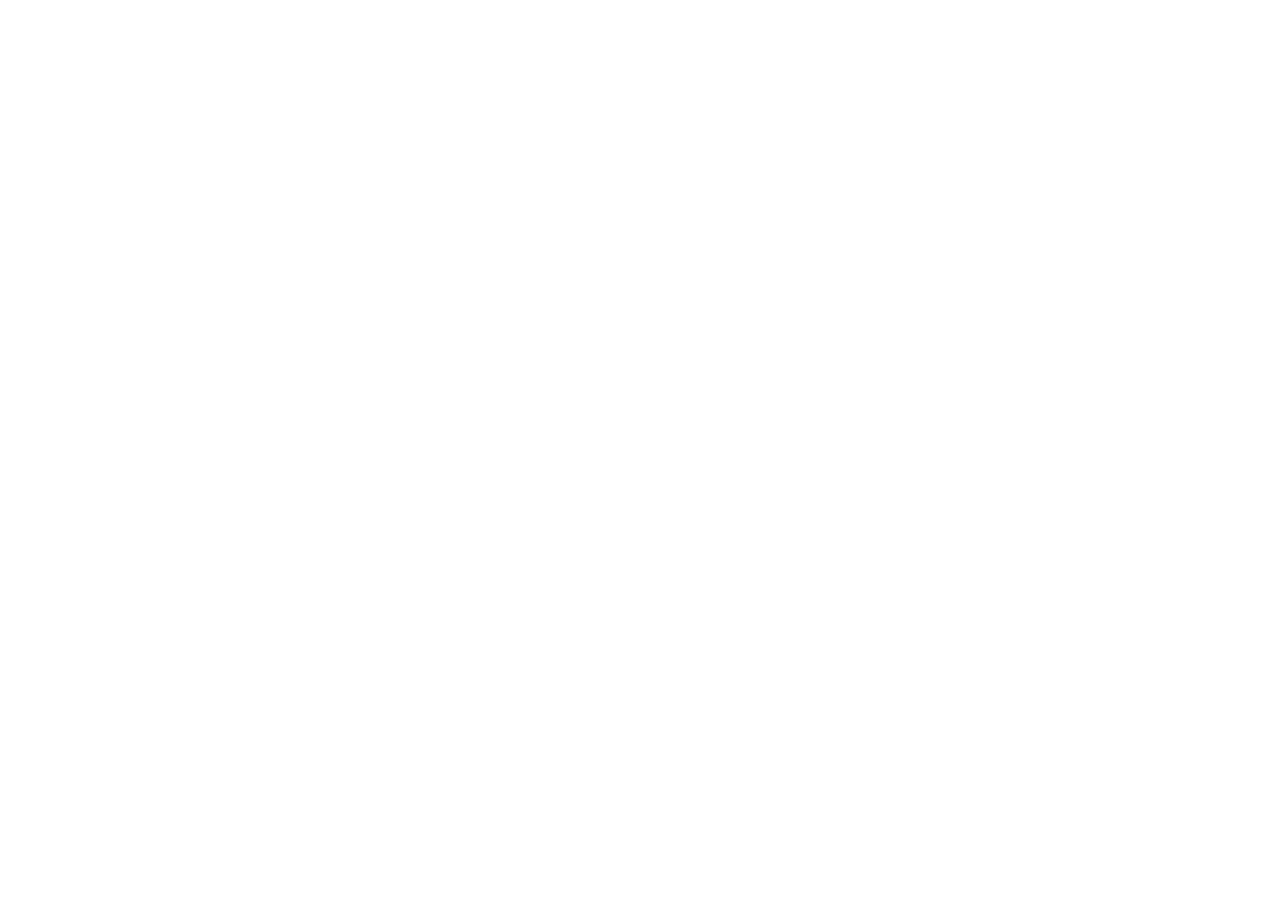
==== index2.html @ ec65acd3 "actualizacion2.0" ====
<!DOCTYPE html>
<html lang="en">
<head>
    <meta charset="UTF-8">
    <meta name="viewport" content="width=device-width, initial-scale=1.0">
    <title>Document</title>
</head>
<body>
    
</body>
</html>
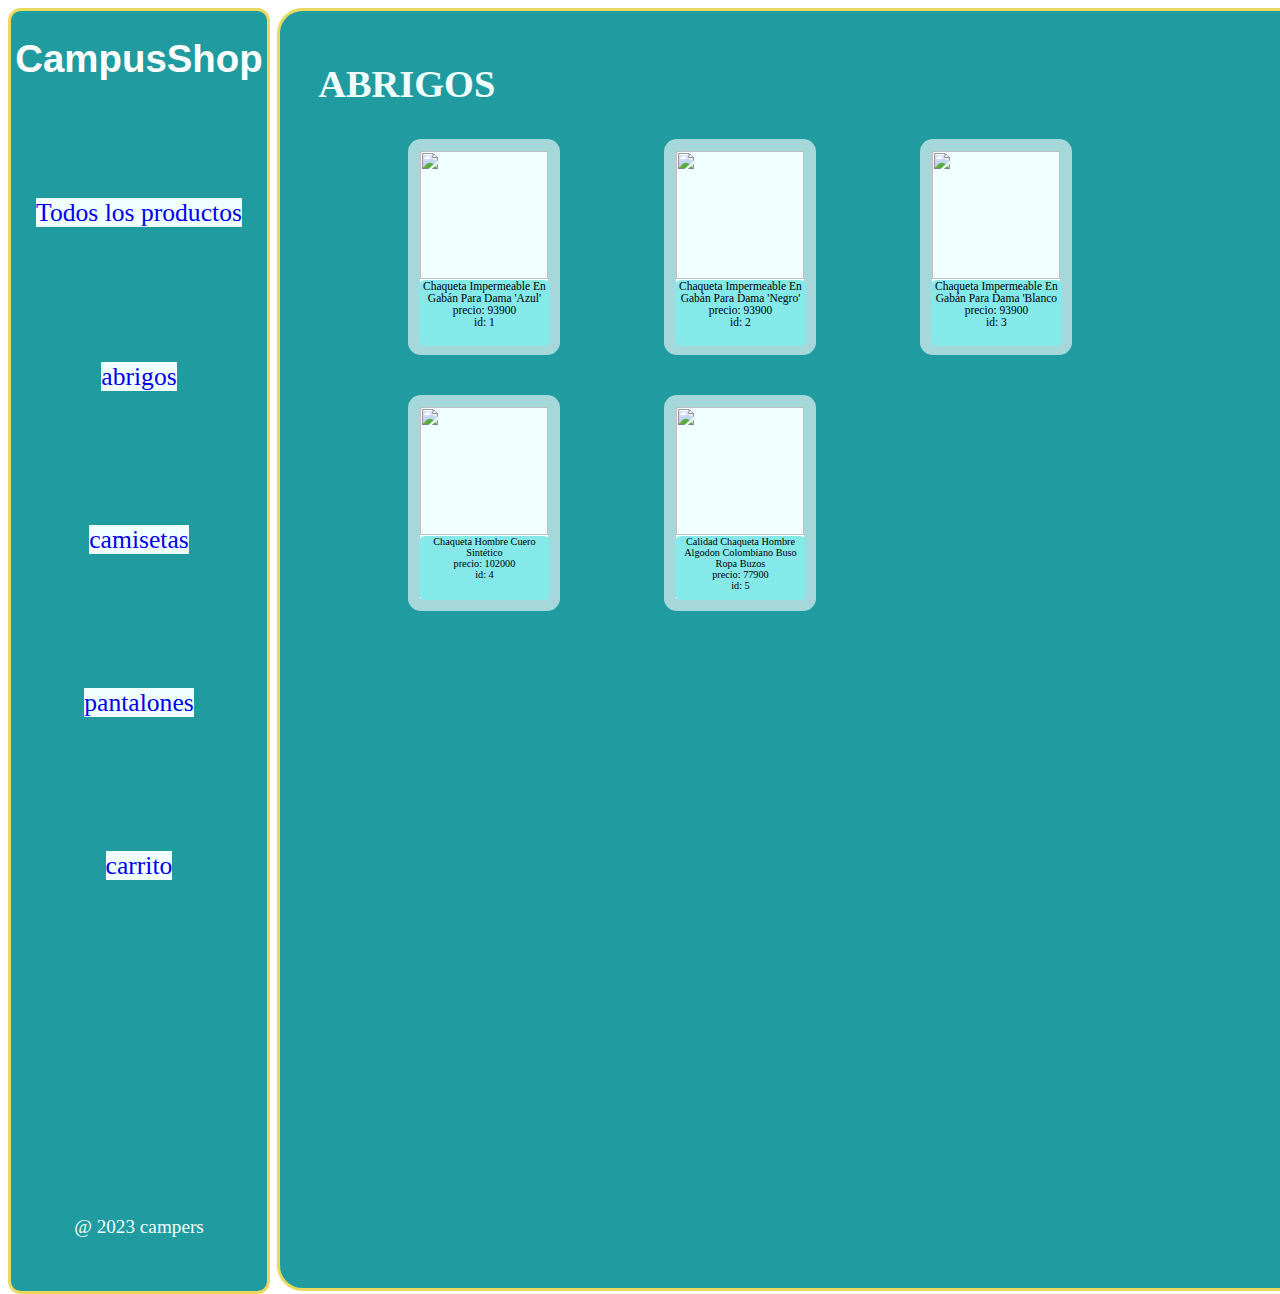
==== commit 3fcf08f9: "act" ====
--- a/index2.html
+++ b/index2.html
@@ -1,11 +1,96 @@
 <!DOCTYPE html>
 <html lang="en">
+
 <head>
     <meta charset="UTF-8">
     <meta name="viewport" content="width=device-width, initial-scale=1.0">
-    <title>Document</title>
+    <link rel="stylesheet" href="abrigos.css">
+    <title>abrigos</title>
 </head>
+
 <body>
-    
+    <section>
+        <nav class="nav">
+            <h1>CampusShop</h1>
+            <ul>
+                <li><a class="a1" href="index.html">Todos los
+                        productos</a></li>
+            </ul>
+            <ul>
+                <li><a class="a2" href="#">abrigos</a></li>
+            </ul>
+            <ul>
+                <li><a class="a3" href="index3.html">camisetas</a></li>
+            </ul>
+            <ul>
+                <li><a class="a4" href="#">pantalones</a></li>
+            </ul>
+
+
+            <ul class="carrito">
+                <li><a href="#">carrito</a></li>
+            </ul>
+            <p class="ultimo">@ 2023 campers</p>
+        </nav>
+    </section>
+
+
+    <div class="abrigos" >
+        <h2>ABRIGOS</h2>
+        <div class="chaqueta">
+            <img class="imgchaqueta" src="https://http2.mlstatic.com/D_NQ_NP_2X_787280-MCO51843885132_102022-F.webp" ,
+                alt="">
+            <p class="letras">Chaqueta Impermeable En Gabán Para Dama 'Azul' <br>
+                precio: 93900 <br>
+                id: 1
+            </p>
+
+        </div>
+        <div class="chaquetanegra">
+            <img class="chaquetan" src="https://http2.mlstatic.com/D_NQ_NP_2X_904140-MCO51843801912_102022-F.webp"
+                alt="">
+            <p class="chaquetanp">Chaqueta Impermeable En Gabán Para Dama 'Negro'
+                precio: 93900 <br>
+                id: 2
+            </p>
+        </div>
+
+        <div class="chaquetablanca">
+            <img class="chaquetab" src="https://http2.mlstatic.com/D_NQ_NP_2X_930447-MCO71410142210_092023-F.webp"
+                alt="">
+            <p class="chaquetabp">Chaqueta Impermeable En Gabán Para Dama 'Blanco
+                precio: 93900 <br>
+                id: 3
+            </p>
+        </div>
+
+        <div class="chaquetahombre">
+            <img class="chaquetah" src="https://http2.mlstatic.com/D_NQ_NP_2X_712593-MCO41606376126_052020-F.webp"
+                alt="">
+            <p class="chaquetahp">Chaqueta Hombre Cuero Sintético <br>
+                precio: 102000 <br>
+                id: 4
+            </p>
+        </div>
+
+        <div class="chaquetahombrea">
+            <img class="chaquetaha" src="https://http2.mlstatic.com/D_NQ_NP_2X_829630-MCO31080337339_062019-F.webp"
+                alt="">
+            <p class="chaquetahap">Calidad Chaqueta Hombre Algodon Colombiano Buso Ropa Buzos <br>
+                precio: 77900 <br>
+                id: 5
+            </p>
+        </div>
+
+
+       
+
+     
+
+
+    </div>
+
+
 </body>
+
 </html>--- a/abrigos.css
+++ b/abrigos.css
@@ -0,0 +1,253 @@
+.nav {
+    float: left;
+    width: 20vw;
+    height: 100vw;
+    background-color: #209ca0;
+    border: 0.3vw solid rgb(233, 217, 95);
+    border-radius: 1vw;
+    text-align: center;
+
+
+}
+
+.nav h1 {
+    font-size: 3vw;
+    color: white;
+    font-family: 'Segoe UI', Tahoma, Geneva, Verdana, sans-serif;
+}
+
+.icon {
+    width: 5vw;
+    height: 5vw;
+    margin-top: 2vw;
+
+}
+
+.nav ul {
+    list-style-type: none;
+    padding: 6%;
+    margin-top: 8vw;
+    font-size: 2vw;
+}
+
+.nav a {
+    text-decoration: none;
+    background-color: azure;
+    font-size: 2vw;
+
+
+}
+
+.a2 {
+    background-color: aqua;
+
+
+
+}
+
+
+.nav p {
+    color: azure;
+    font-size: 1.5vw;
+    margin-top: 25vw;
+    text-align: center;
+}
+
+.ultimo {
+    font-size: 2vw;
+}
+
+
+
+
+
+
+.abrigos {
+    display: flex;
+    position: absolute;
+    flex-direction: column;
+    flex-wrap: wrap;
+    width: 50vw;
+    height: 59.8vw;
+    background-color: #209ca0;
+    padding: 20%;
+    border: 0.3vw solid rgb(233, 217, 95);
+    border-radius: 2vw;
+    margin-left: 21vw;
+}
+
+.abrigos h2 {
+    position: absolute;
+    margin-top: -16vw;
+    margin-left: -17vw;
+    font-size: 3vw;
+    color: azure;
+}
+
+.chaqueta {
+    display: flex;
+    flex-direction: column;
+    position: absolute;
+    margin-top: -10vw;
+    margin-left: -10vw;
+    width: 10vw;
+    height: 15vw;
+    background-color: azure;
+    border: 1vw solid rgb(166, 216, 219);
+    border-radius: 1vw;
+}
+
+.imgchaqueta {
+    width: 10vw;
+    height: 10vw;
+
+}
+
+.chaqueta p {
+    position: absolute;
+    margin-left: -0.1vw;
+    text-align: center;
+    font-size: 0.9vw;
+    font-family: 'Times New Roman', Times, serif;
+    margin-top: 10.1vw;
+    width: 10.3vw;
+    height: 5.1vw;
+    background-color: rgb(133, 233, 233);
+    border-radius: 0.5vw;
+
+
+}
+
+.chaquetanegra {
+    display: flex;
+    flex-direction: column;
+    position: absolute;
+    margin-top: -10vw;
+    margin-left: 10vw;
+    width: 10vw;
+    height: 15vw;
+    background-color: azure;
+    border: 1vw solid rgb(166, 216, 219);
+    border-radius: 1vw;
+}
+
+.chaquetanp {
+    position: absolute;
+    margin-left: -0.1vw;
+    text-align: center;
+    font-size: 0.9vw;
+    font-family: 'Times New Roman', Times, serif;
+    margin-top: 10.1vw;
+    width: 10.3vw;
+    height: 5.1vw;
+    background-color: rgb(133, 233, 233);
+    border-radius: 0.5vw;
+
+}
+
+.chaquetan {
+    width: 10vw;
+    height: 10vw;
+
+}
+
+
+.chaquetablanca {
+    display: flex;
+    flex-direction: column;
+    position: absolute;
+    margin-top: -10vw;
+    margin-left: 30vw;
+    width: 10vw;
+    height: 15vw;
+    background-color: azure;
+    border: 1vw solid rgb(166, 216, 219);
+    border-radius: 1vw;
+}
+
+.chaquetabp {
+    position: absolute;
+    margin-left: -0.1vw;
+    text-align: center;
+    font-size: 0.9vw;
+    font-family: 'Times New Roman', Times, serif;
+    margin-top: 10.1vw;
+    width: 10.3vw;
+    height: 5.1vw;
+    background-color: rgb(133, 233, 233);
+    border-radius: 0.5vw;
+}
+
+.chaquetab {
+    width: 10vw;
+    height: 10vw;
+
+}
+
+
+.chaquetahombre {
+    display: flex;
+    flex-direction: column;
+    position: absolute;
+    margin-top: 10vw;
+    margin-left: -10vw;
+    width: 10vw;
+    height: 15vw;
+    background-color: azure;
+    border: 1vw solid rgb(166, 216, 219);
+    border-radius: 1vw;
+}
+
+.chaquetahp {
+    position: absolute;
+    margin-left: -0.1vw;
+    text-align: center;
+    font-size: 0.8vw;
+    font-family: 'Times New Roman', Times, serif;
+    margin-top: 10.1vw;
+    width: 10.3vw;
+    height: 5vw;
+    background-color: rgb(133, 233, 233);
+    border-radius: 0.5vw;
+
+}
+
+.chaquetah {
+    width: 10vw;
+    height: 10vw;
+
+}
+
+.chaquetahombrea {
+    display: flex;
+    flex-direction: column;
+    position: absolute;
+    margin-top: 10vw;
+    margin-left: 10vw;
+    width: 10vw;
+    height: 15vw;
+    background-color: azure;
+    border: 1vw solid rgb(166, 216, 219);
+    border-radius: 1vw;
+}
+
+.chaquetahap {
+    position: absolute;
+    display: flex;
+    margin-left: -0.1vw;
+    text-align: center;
+    font-size: 0.8vw;
+    font-family: 'Times New Roman', Times, serif;
+    margin-top: 10.1vw;
+    width: 10.3vw;
+    height: 5vw;
+    background-color: rgb(133, 233, 233);
+    border-radius: 0.5vw;
+
+}
+
+.chaquetaha {
+    width: 10vw;
+    height: 10vw;
+
+}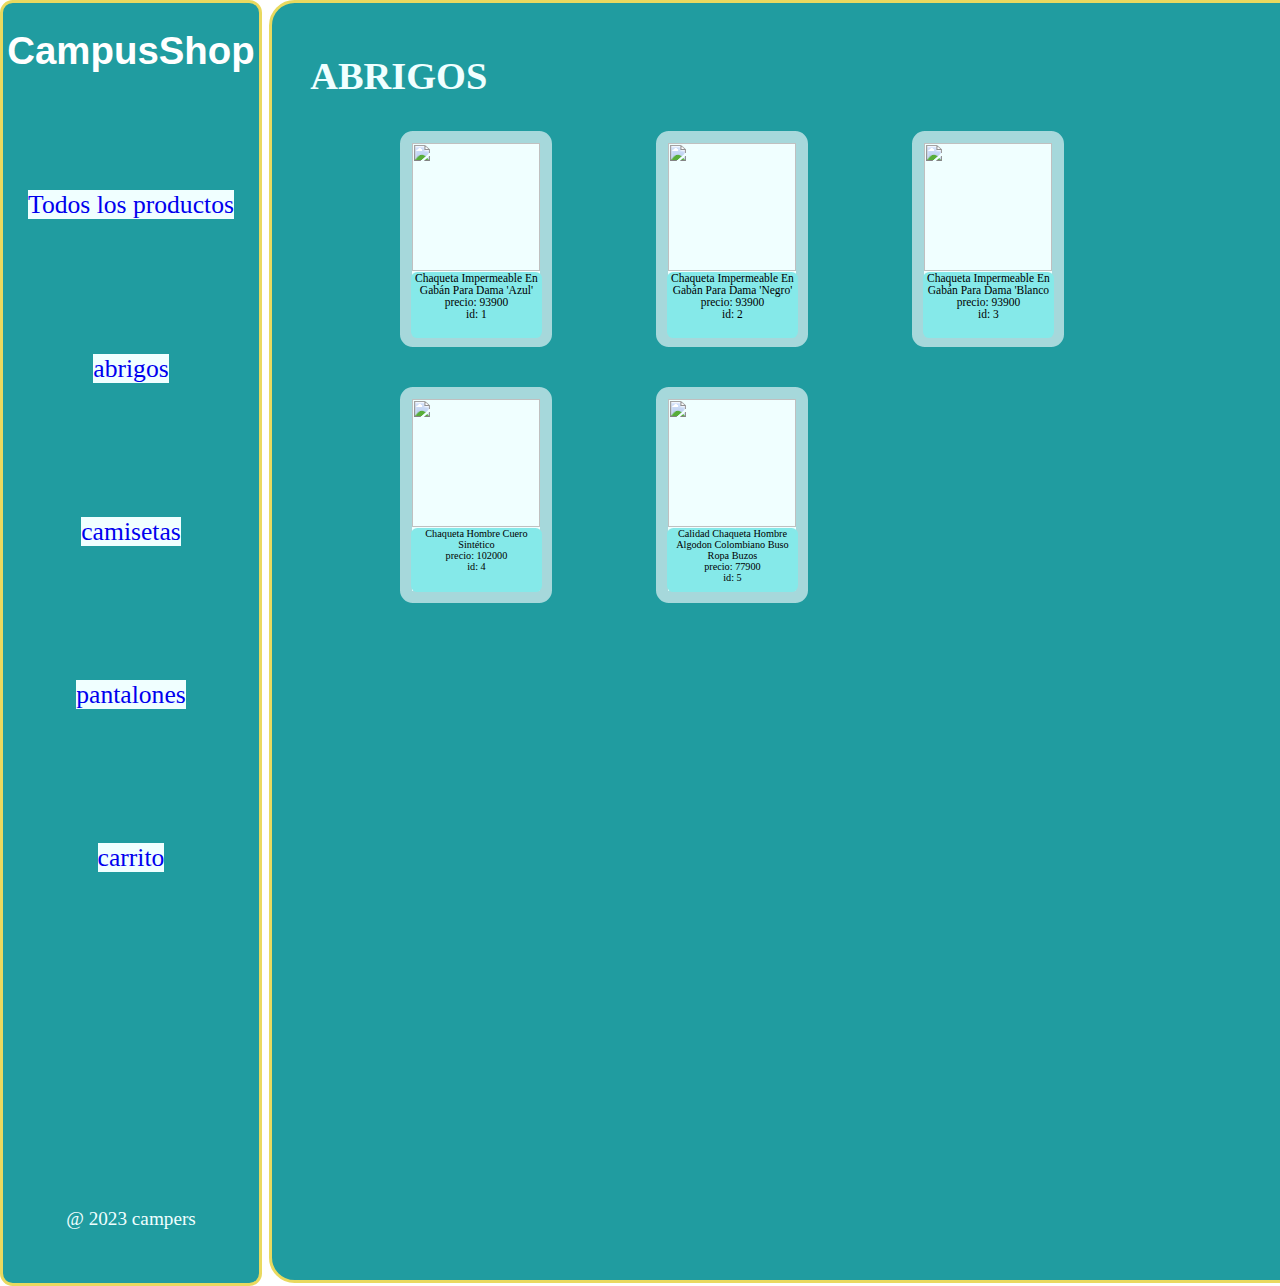
==== commit c366087e: "act 3.0" ====
--- a/index2.html
+++ b/index2.html
@@ -5,7 +5,7 @@
     <meta charset="UTF-8">
     <meta name="viewport" content="width=device-width, initial-scale=1.0">
     <link rel="stylesheet" href="abrigos.css">
-    <title>abrigos</title>
+    <title>ABRIGOS</title>
 </head>
 
 <body>
@@ -23,12 +23,12 @@
                 <li><a class="a3" href="index3.html">camisetas</a></li>
             </ul>
             <ul>
-                <li><a class="a4" href="#">pantalones</a></li>
+                <li><a class="a4" href="index4.html">pantalones</a></li>
             </ul>
 
 
             <ul class="carrito">
-                <li><a href="#">carrito</a></li>
+                <li><a href="index5.html">carrito</a></li>
             </ul>
             <p class="ultimo">@ 2023 campers</p>
         </nav>
--- a/abrigos.css
+++ b/abrigos.css
@@ -1,3 +1,15 @@
+
+
+
+body{
+    display: flex;
+    width: 1920px;
+    height: 1080px;
+    margin: auto;
+    
+}
+
+
 .nav {
     float: left;
     width: 20vw;
@@ -28,6 +40,7 @@
     padding: 6%;
     margin-top: 8vw;
     font-size: 2vw;
+    
 }
 
 .nav a {
@@ -40,6 +53,7 @@
 
 .a2 {
     background-color: aqua;
+    cursor: pointer;
 
 
 
